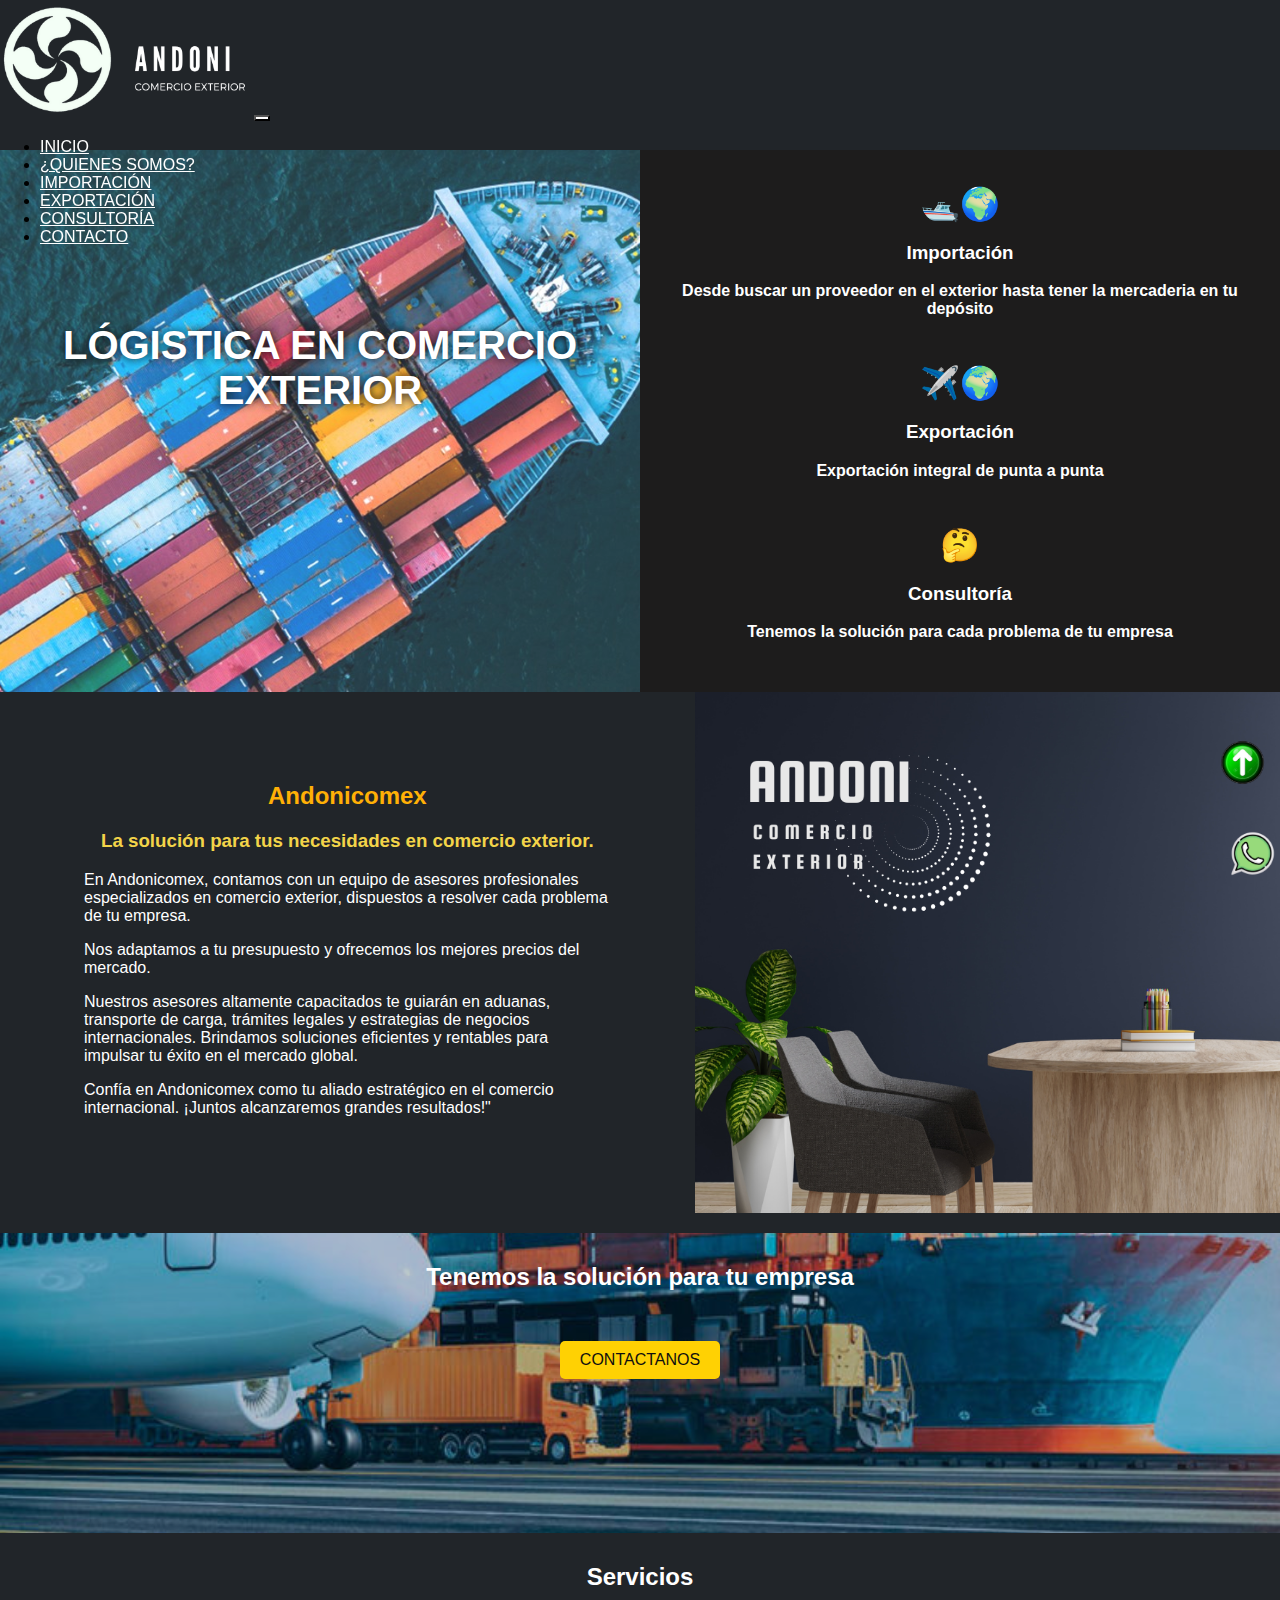
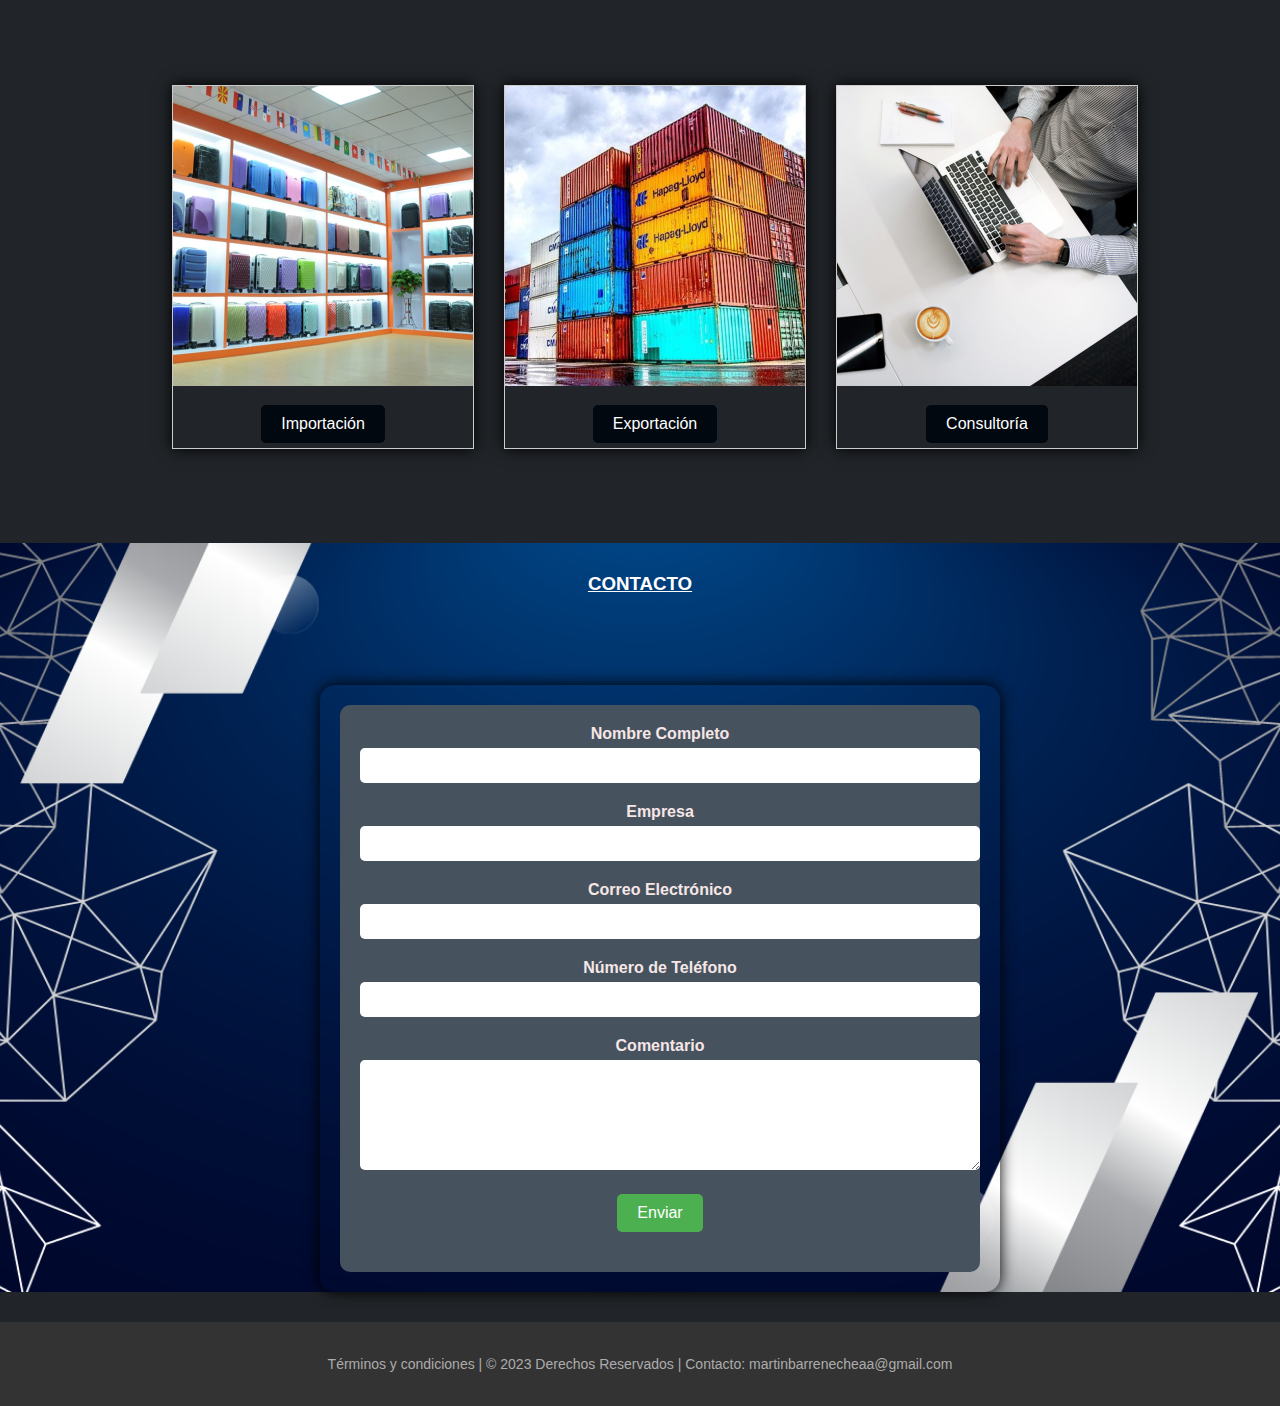
==== index.html @ 8a05e3dd "finalizando responsive index" ====
<!DOCTYPE html>
<html lang="es">
<head>
    <meta charset="UTF-8">
    <meta http-equiv="X-UA-Compatible" content="IE=edge">
    <meta name="viewport" content="width=device-width, initial-scale=1.0">
    <title>Andonicomex</title>
    <link rel="stylesheet" href="https://cdnjs.cloudflare.com/ajax/libs/font-awesome/6.4.0/css/all.min.css" integrity="sha512-iecdLmaskl7CVkqkXNQ/ZH/XLlvWZOJyj7Yy7tcenmpD1ypASozpmT/E0iPtmFIB46ZmdtAc9eNBvH0H/ZpiBw==" crossorigin="anonymous" referrerpolicy="no-referrer" />
    <link href="https://cdn.jsdelivr.net/npm/bootstrap@5.3.0/dist/css/bootstrap.min.css" rel="stylesheet" integrity="sha384-9ndCyUaIbzAi2FUVXJi0CjmCapSmO7SnpJef0486qhLnuZ2cdeRhO02iuK6FUUVM" crossorigin="anonymous">
    <link rel="stylesheet" href="style.css">    
</head>
<body>
     <header>
        <nav class="navbar navbar-expand-lg bg-dark">
            <div class="container-fluid">
              <a class="navbar-brand" href="./index.html"><img src="./assets/logo-dark.png" alt="logo" srcset=""></a> 
              <button class="navbar-toggler " type="button" data-bs-toggle="collapse" data-bs-target="#navbarNav" aria-controls="navbarNav" aria-expanded="false" aria-label="Toggle navigation">
                <span class="navbar-toggler-icon"></span>
              </button>
              <div class="collapse navbar-collapse justify-content-end" id="navbarNav">
                <ul class="navbar-nav">
                  <li class="nav-item">
                    <a class="nav-link" aria-current="page" href="./index.html">INICIO</a>
                  </li>
                  <li class="nav-item">
                    <a class="nav-link" href="#quienessomos">¿QUIENES SOMOS?</a>
                  </li>
                  <li class="nav-item">
                    <a class="nav-link" href="./pages/importacion.html">IMPORTACIÓN</a>
                  </li>
                  <li class="nav-item">
                    <a class="nav-link" href="./pages/importacion.html">EXPORTACIÓN</a>
                  </li>
                  <li class="nav-item">
                    <a class="nav-link" href="./pages/importacion.html">CONSULTORÍA</a>
                  </li>
                  <li class="nav-item">
                    <a class="nav-link" href="#formu">CONTACTO</a>
                  </li>
                </ul>
              </div>
            </div>
          </nav>
    </header>
    <h2 id="volver"></h2>

        <div class="baner">
            <div class="column column1">
              <h2>LÓGISTICA EN COMERCIO EXTERIOR</h2>
            </div>

            <div class="column column2">
                <a href="./pages/importacion.html"><div class="elemento">
                  <emoji class="emoji">🛥️🌍</emoji>
                    <h3>Importación</h3>
                    <p>Desde buscar un proveedor en el exterior hasta tener la mercaderia en tu depósito</p></a>

                </div>
                <div class="elemento">
                    <a href="./pages/exportacion.html"><emoji class="emoji">✈️🌍</emoji>
                    <h3>Exportación</h3>
                    <p>Exportación integral de punta a punta</p></a>

                </div>
                <div class="elemento">
                    <a href="./pages/consultoria.html"><emoji class="emoji">🤔</emoji>
                    <h3>Consultoría</h3>
                    <p>Tenemos la solución para cada problema de tu empresa</p></a>
                    
                </div>
            </div>
        </div>
        <section class="section">
          
          <div class="seccionindex">
            <h2 id="quienessomos">Andonicomex</h2>
            <h3>La solución para tus necesidades en comercio exterior.</h3>
            <p>En Andonicomex, contamos con un equipo de asesores profesionales especializados en comercio exterior, dispuestos a resolver cada problema de tu empresa. </p>
            <p>Nos adaptamos a tu presupuesto y ofrecemos los mejores precios del mercado.</p>
            <p>Nuestros asesores altamente capacitados te guiarán en aduanas, transporte de carga, trámites legales y estrategias de negocios internacionales. Brindamos soluciones eficientes y rentables para impulsar tu éxito en el mercado global.</p>
            <p>Confía en Andonicomex como tu aliado estratégico en el comercio internacional. ¡Juntos alcanzaremos grandes resultados!"</p>

          </div>
          <div class="imagen-quienessomos">
            <h5></h5>
          </div>
        </section>
        <div class="baner2">
          <h2>Tenemos la solución para tu empresa</h2>
          <a href="#formu"><button class="boton-consulta">CONTACTANOS</button></a>
        </div>

        <div class="titulo-servicios">
          <h2>Servicios</h2>
        </div>
        <div class="contenedor-servicios">
         
          <a href="./pages/importacion.html"><div class="card">
            <img src="./assets/carta2.png" alt="Imagen de la carta 1">
            <div class="card-description">
              <a class="boton-carta" href="./pages/importacion.html">Importación</a>
            </div>
          </div></a>
        
          <a href="./pages/exportacion.html"><div class="card">
            <img src="./assets/carta1.png" alt="Imagen de la carta 2">
            <div class="card-description">
              <a class="boton-carta" href="./pages/exportacion.html">Exportación</a>
            </div>
          </div></a>
        
          <a href="./pages/consultoria.html"><div class="card">
            <img src="./assets/carta3.png" alt="Imagen de la carta 3">
            <div class="card-description">
              <a class="boton-carta" href="./pages/consultoria.html">Consultoría</a>
            </div>
          </div></a>

        </div>

        
      <div class="contenedor-formulario" id="formu">
        <h3>CONTACTO</h3>

        <div class="formulario">
          <form action="https://formsubmit.co/martinbarrenecheaa@gmail.com" method="POST">
            <div class="form-group">
              <label for="nombre">Nombre Completo</label>
              <input type="text" id="nombre" name="nombre" required>
            </div>
            <div class="form-group">
              <label for="empresa">Empresa</label>
              <input type="text" id="empresa" name="empresa" required>
            </div>
      
            <div class="form-group">
              <label for="email">Correo Electrónico</label>
              <input type="email" id="email" name="email" required>
            </div>
      
            <div class="form-group">
              <label for="telefono">Número de Teléfono</label>
              <input type="tel" id="telefono" name="telefono" required>
            </div>
      
            <div class="form-group">
              <label for="comentario">Comentario</label>
              <textarea id="comentario" name="comentario" rows="6" required></textarea>
            </div>
      
            <div class="form-group">
              <button type="submit" class="boton">Enviar</button>
            </div>
          </form>
        </div>
      </div>
        <footer class="footer">
          <p>
            <a href="#">Términos y condiciones</a> |
            © 2023 Derechos Reservados | 
            Contacto: <a href="mailto:info@example.com">martinbarrenecheaa@gmail.com</a>
          </p>
        </footer>

        








        <a href="#volver" class="puntero"><img src="./assets/puntero.png" alt="puntero" width="75px"></a>  

        <a href="https://api.whatsapp.com/send?phone=1561332326" target="_blank" class="whatsapp-btn">
        <img src="./assets/what.png" alt="imagen de whatsapp" width="45px"></i>
        </a>
        





    
    <script src="https://cdn.jsdelivr.net/npm/bootstrap@5.3.0/dist/js/bootstrap.bundle.min.js" integrity="sha384-geWF76RCwLtnZ8qwWowPQNguL3RmwHVBC9FhGdlKrxdiJJigb/j/68SIy3Te4Bkz" crossorigin="anonymous"></script>
</body>
</html>
---- style.css ----
/* styles.css */

body {
  margin: 0;
  padding: 0;
  box-sizing: 0;
  font-family: 'Lato',Helvetica,Arial,Lucida,sans-serif;
  background-color: #212529;
}


.navbar {
    position: fixed;
    width: 100%;
    top: 0;
    left: 0;
    z-index: 1;

}
.navbar-brand img {
    width: 250px;
}


.nav-link {
    color: white;
}

.nav-link:hover {
    color: orange;
}
.active:hover{
    color: orange;

}
.navbar-toggler {
  background-color: white;
}
.baner {
    display: flex;
    flex-wrap: wrap;
    height: auto;
    background-color: rgb(29, 28, 28);
    margin-top: 150px; 
  }
.emoji {
  font-size: xx-large;
}
  .column {
    flex-basis: 50%;
    padding: 20px;
    box-sizing: border-box;
  }

  /* Estilos para pantallas más pequeñas */
  @media (max-width: 768px) {
    .column {
      flex-basis: 100%;
    }
    .baner {
        height: auto;
    }

    }


.column1 {
    background-image: url(./assets/comerimg4.jpg);
    background-size: cover;
    background-position: center center;
    background-repeat: no-repeat;
    background-blend-mode: overlay;
    background-color: rgba(219, 234, 248, 0.2);
    font-weight: bold;
}

.elemento {
    text-align: center;
    padding: 15px;
}
.elemento a {
    font-weight: bold;
    text-decoration: none;
    color: rgb(0, 0, 0);
    color: white;
}
.elemento a:hover {
  color: rgb(236, 175, 7);
  text-shadow: white 150px;
}
.column1 h2 {
    text-align: center;
    justify-content: center;
    font-size: 40px;
    color: rgb(255, 255, 255);
    text-shadow: 0 0 10px rgb(12, 12, 12);
    padding-top: 20%;
    
}
.column1 p {
    text-align: center;
    position: relative;
    transform: translateY(-50%);
    font-size: 50px;
    color: rgb(255, 255, 255);
    text-shadow: 0 0 10px rgb(12, 12, 12);
    
}


.whatsapp-btn {
    position: fixed;
    bottom: 20px;
    right: 5px;
    color: #fff;
    text-decoration: none;
    z-index: 1;
  }
.section {
  display: flex;
  flex-direction: row;
}

@media (max-width: 767px) {
  .section {
    flex-direction: column;
  }
  .seccionindex {
    width: 80%;
  }
  .imagen-quienessomos {
    width: 100%;
    height: 300px;
  }
}

.seccionindex {
    text-align:start;
    justify-content: center;
    width: 90%;
    margin-top: 50px;
    margin-bottom: 60px;
    color: white;
    height: auto;
    margin-left: 5%;
    margin-right: 5%;
    padding: 20px;
}
.seccionindex h2 {
  text-align: center;
  color: #ffb006; 
}
.seccionindex h3 {
  color: #f3d449;
  text-align: center;
}
.imagen-quienessomos {
  width: 100%;
  background-image: url(./assets/baner6.png);
  background-size: cover;
}

.baner2 {
    width: 100%;
    text-align: center;
    justify-content: center;
    background-image:url(./assets/comerimg3.jpg);
    height: 300px;
    background-size: cover;
    background-position: center;
    background-blend-mode: overlay;
    background-color: rgba(0, 0, 0, 0.2);
}
.baner2 h2 {
    color: rgb(255, 255, 255);
    padding-top: 30px;
    margin: 20px;
    font-weight: bold;
}

.boton-consulta {
    background-color: #ffd103;
    color: rgb(15, 15, 15);
    padding: 10px 20px;
    border: none;
    border-radius: 5px;
    cursor: pointer;
    font-size: 16px;
    margin: 30px;
}
.boton-consulta:hover {
    background-color: #f3d449;
    box-shadow: 0 0 10px 5px rgba(255, 255, 0, 0.5);
}
.titulo-servicios {
    text-align: center;
    margin: 30px;
    color: white;
}
.contenedor-servicios {
    width: 90%;
    margin: 5%;
    display: flex;
    justify-content: center;
    align-items: center;
    padding: 15px;


}
.card {
    width: 300px;
    border: 1px solid #ccc;
    display: inline-block;
    text-align: center;
    margin-top: 30px;
    box-shadow: 0 0 15px rgb(0, 0, 0);   
    margin: 15px;
  }
.card:hover {
  box-shadow: 0 0 10px 5px rgba(255, 255, 255, 0.5);
}
  .card img {
    width: 100%;
  }

  .card-description {
    margin-top: 10px;
  }

  .boton-carta {
    display: inline-block;
    padding: 10px 20px;
    background-color: #01080f;
    color: #fff;
    text-decoration: none;
    border-radius: 5px;
    margin: 5px;
  }

  @media (max-width: 767px) {
    .card {
      display: block;
      width: 270px;
    }
    .contenedor-servicios {
      flex-direction: column;
    }
    .seccion-consultoria {
      flex-direction: column;
    }
  }

.contenedor-formulario {
  width: 100%;
  background-image: url(./assets/baner9.png);
  text-align: center;
  background-size: cover;
  background-position: center;

}
.contenedor-formulario h3{
  color: white;
  padding: 30px;
  text-decoration-line: underline;
  
}

.formulario {
    width: 90%;
    margin-top: 60px;
    padding: 20px;
    margin-left: 5%;
    margin-right: 5%;
    margin-bottom: 40px;
    box-shadow: 0 0 15px rgb(0, 0, 0);  
    border-radius: 15px;

  }
  @media (min-width: 768px) {
    .formulario {
        width: 50%;
        margin-left: 25%;
        margin-right: 25%;
        margin-bottom: 30px;
        justify-content: center;

    }

  }

  
form {
    background-color: rgb(70, 83, 95);
    padding: 20px;
    border-radius: 10px;
    color: rgb(247, 230, 230);
  }
  
.form-group {
    margin-bottom: 20px;
  }
  
label {
    display: block;
    font-weight: bold;
    margin-bottom: 5px;
  }
  
input,
textarea {
    width: 100%;
    padding: 10px;
    border: none;
    border-radius: 5px;
  }
  
.boton {
    background-color: #4CAF50;
    color: white;
    padding: 10px 20px;
    border: none;
    border-radius: 5px;
    cursor: pointer;
    font-size: 16px;
  }
  
.boton:hover {
    background-color: #1c33fc;
  }


  .footer {
    background-color: #333;
    color: #acacac;
    padding: 20px;
    text-align: center;
    font-size: 14px;
  }
  
  .footer a {
    color: #acacac;
    text-decoration: none;
  }
  .puntero img{
    position: fixed;
    bottom: 100px;
    right: 0.5px;
    color: #fff;
    text-decoration: none;
    z-index: 1;
  }
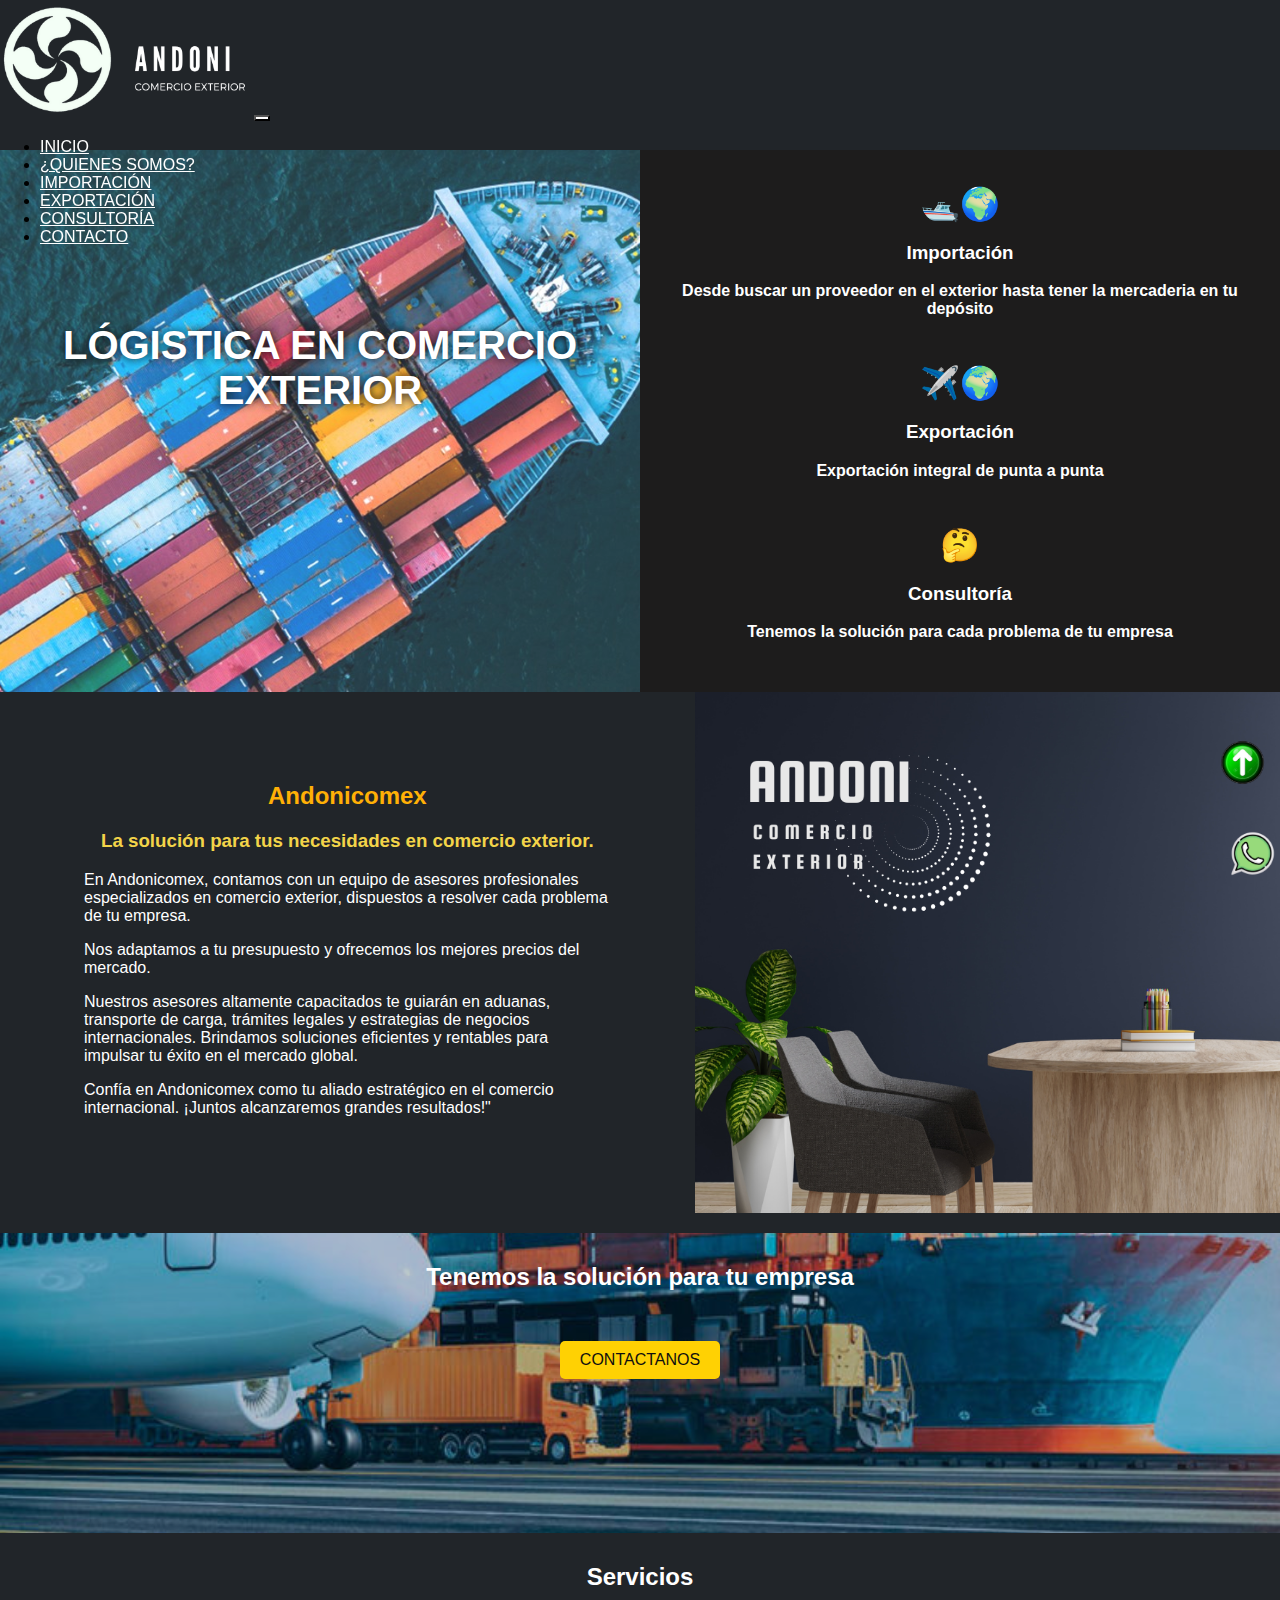
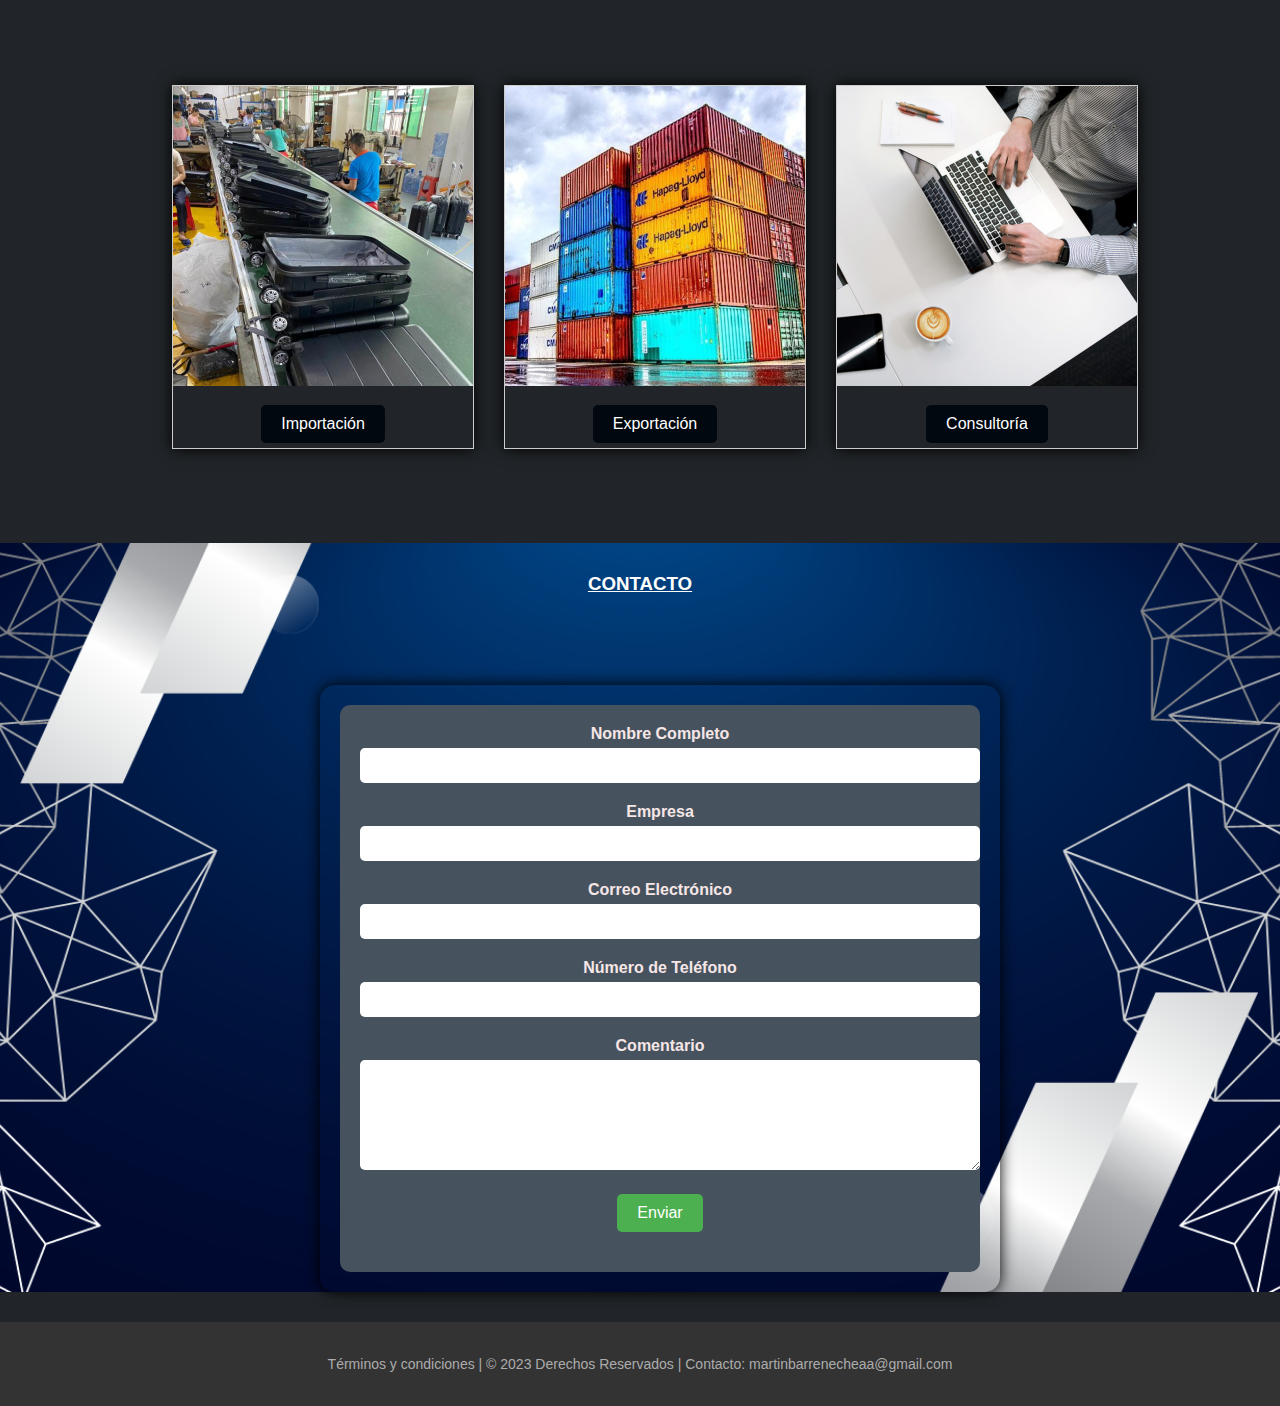
==== commit f2d37722: "se cambio carta" ====
--- a/index.html
+++ b/index.html
@@ -96,7 +96,7 @@
         <div class="contenedor-servicios">
          
           <a href="./pages/importacion.html"><div class="card">
-            <img src="./assets/carta2.png" alt="Imagen de la carta 1">
+            <img src="./assets/carta4.png" alt="Imagen de la carta 1">
             <div class="card-description">
               <a class="boton-carta" href="./pages/importacion.html">Importación</a>
             </div>
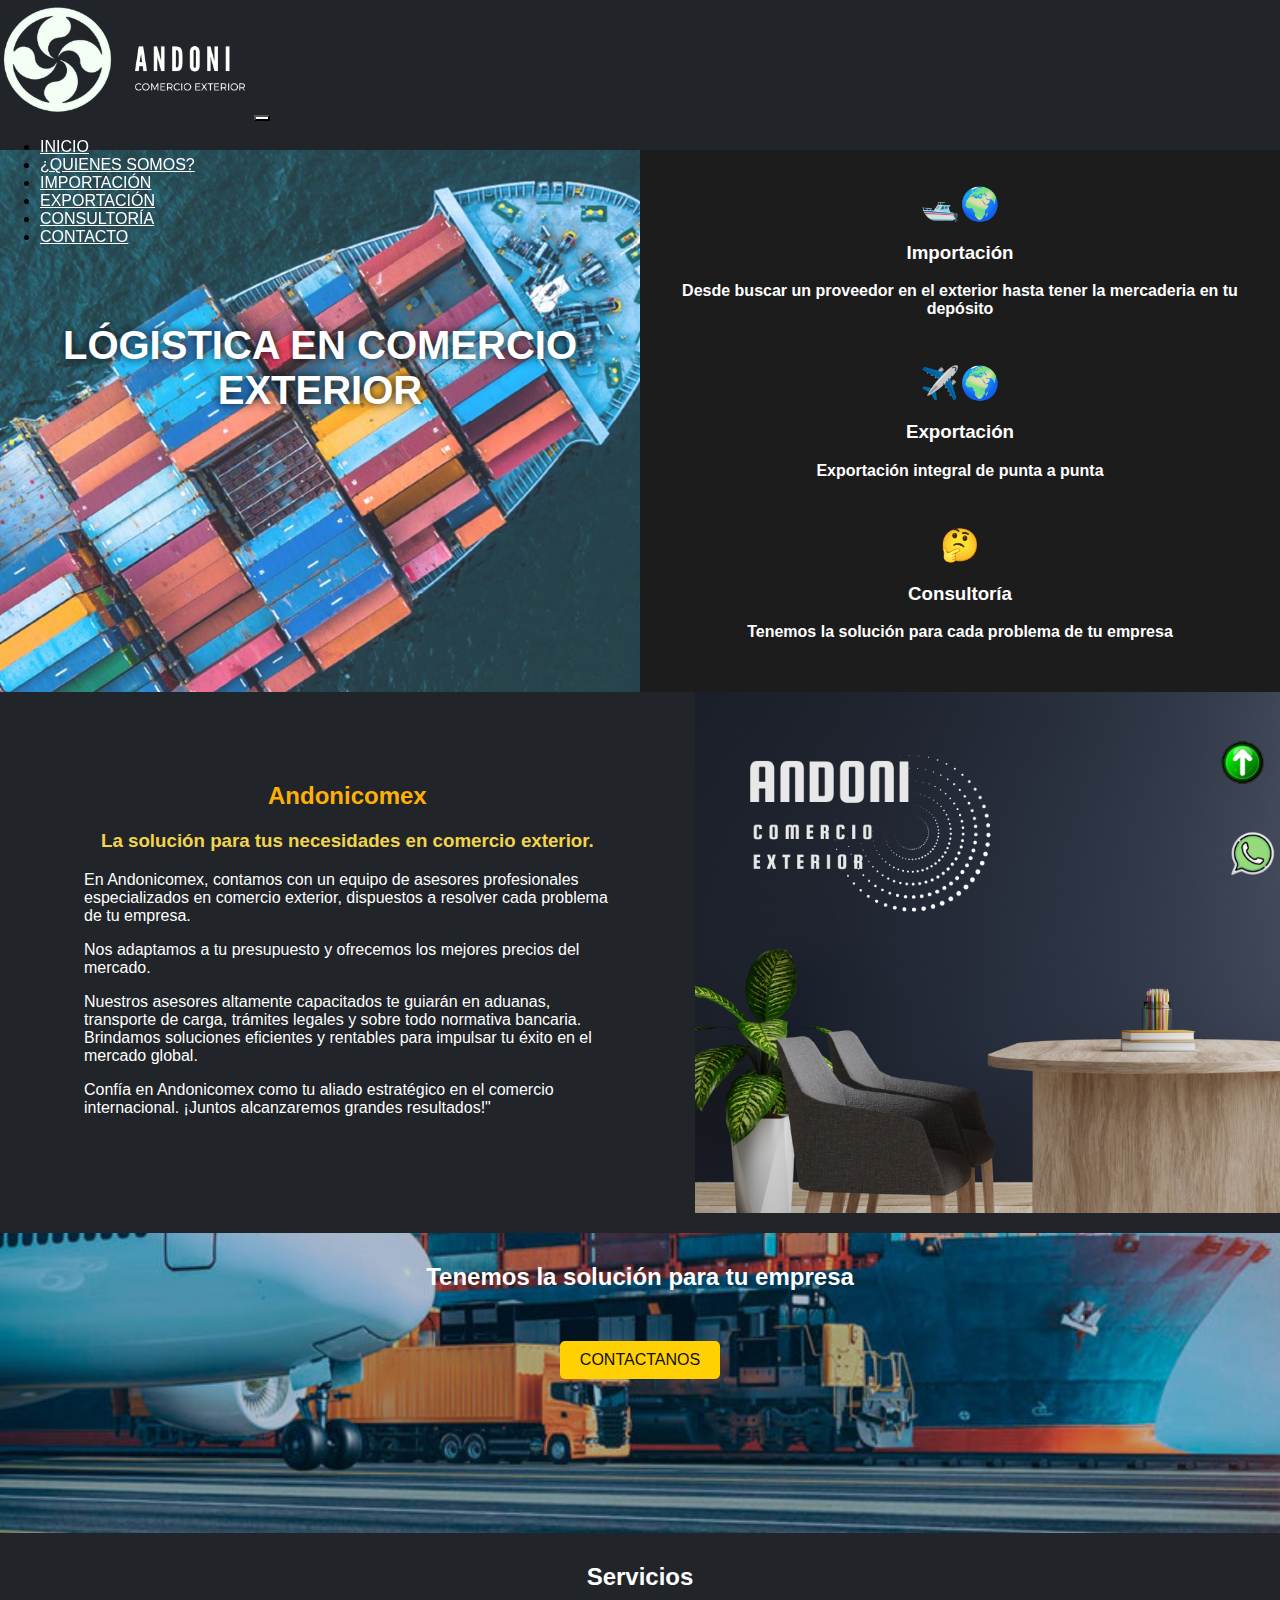
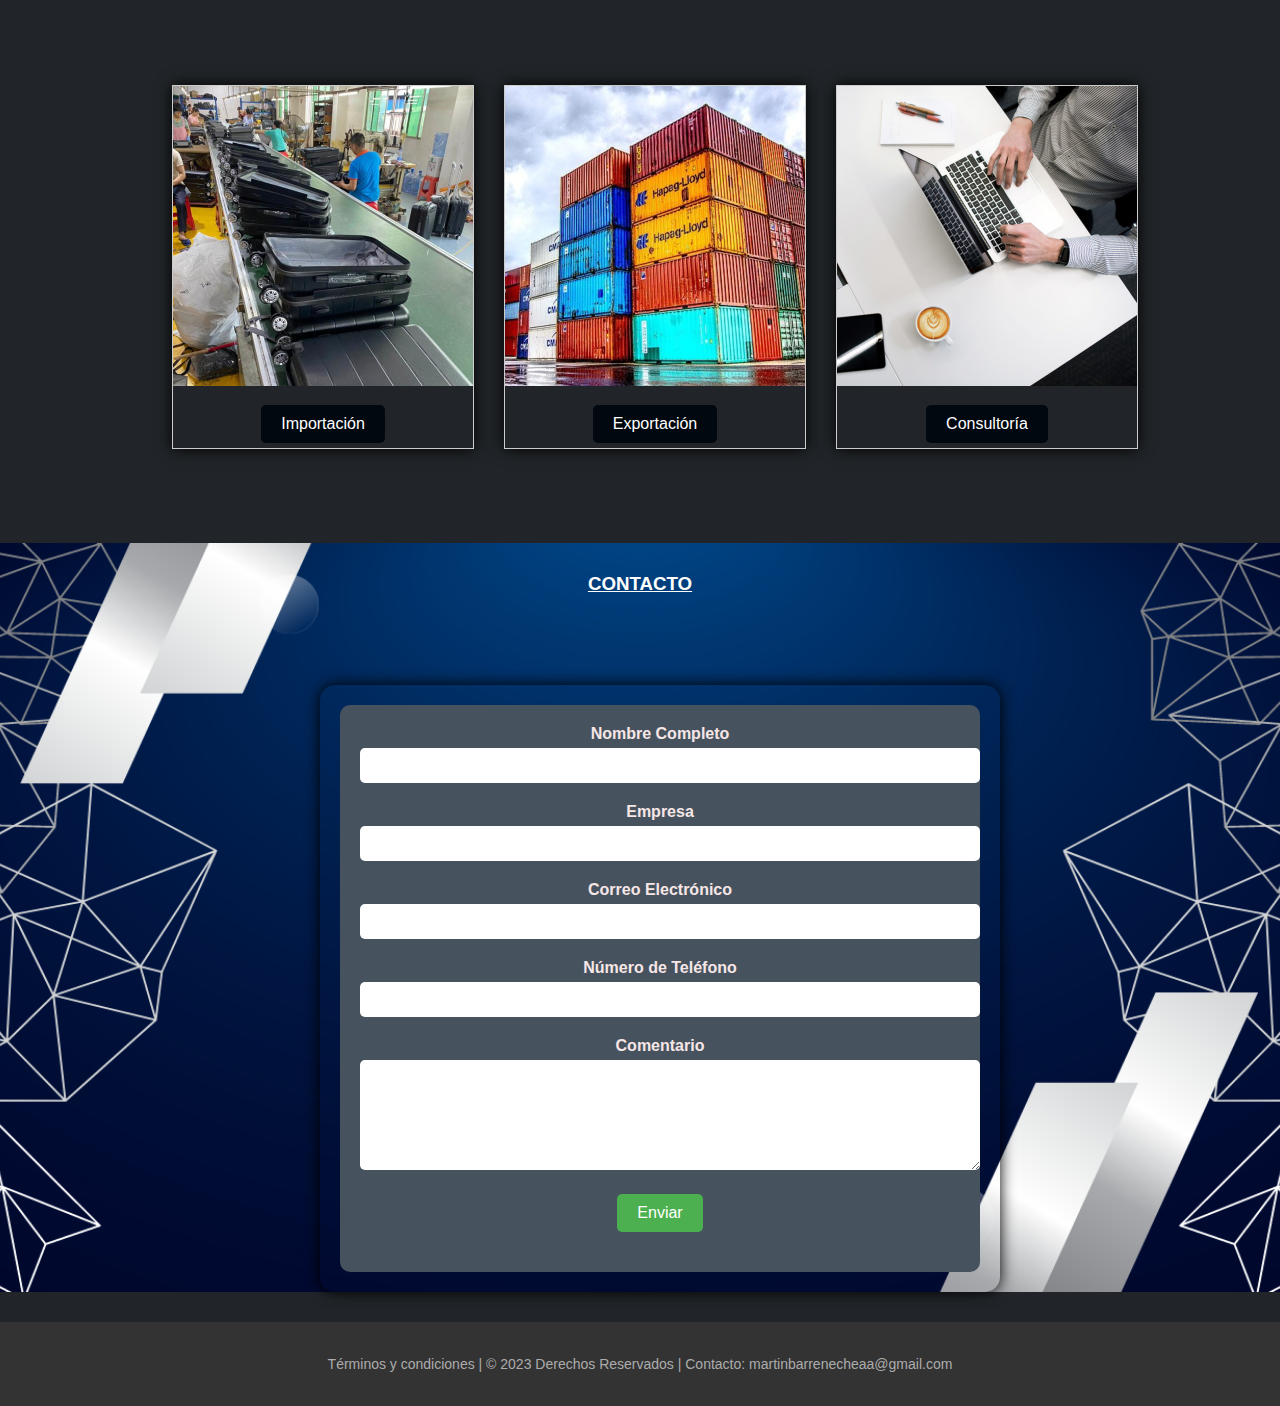
==== commit 5f5d775a: "se agrega algo en quienes somos" ====
--- a/index.html
+++ b/index.html
@@ -77,7 +77,7 @@
             <h3>La solución para tus necesidades en comercio exterior.</h3>
             <p>En Andonicomex, contamos con un equipo de asesores profesionales especializados en comercio exterior, dispuestos a resolver cada problema de tu empresa. </p>
             <p>Nos adaptamos a tu presupuesto y ofrecemos los mejores precios del mercado.</p>
-            <p>Nuestros asesores altamente capacitados te guiarán en aduanas, transporte de carga, trámites legales y estrategias de negocios internacionales. Brindamos soluciones eficientes y rentables para impulsar tu éxito en el mercado global.</p>
+            <p>Nuestros asesores altamente capacitados te guiarán en aduanas, transporte de carga, trámites legales y sobre todo normativa bancaria. Brindamos soluciones eficientes y rentables para impulsar tu éxito en el mercado global.</p>
             <p>Confía en Andonicomex como tu aliado estratégico en el comercio internacional. ¡Juntos alcanzaremos grandes resultados!"</p>
 
           </div>
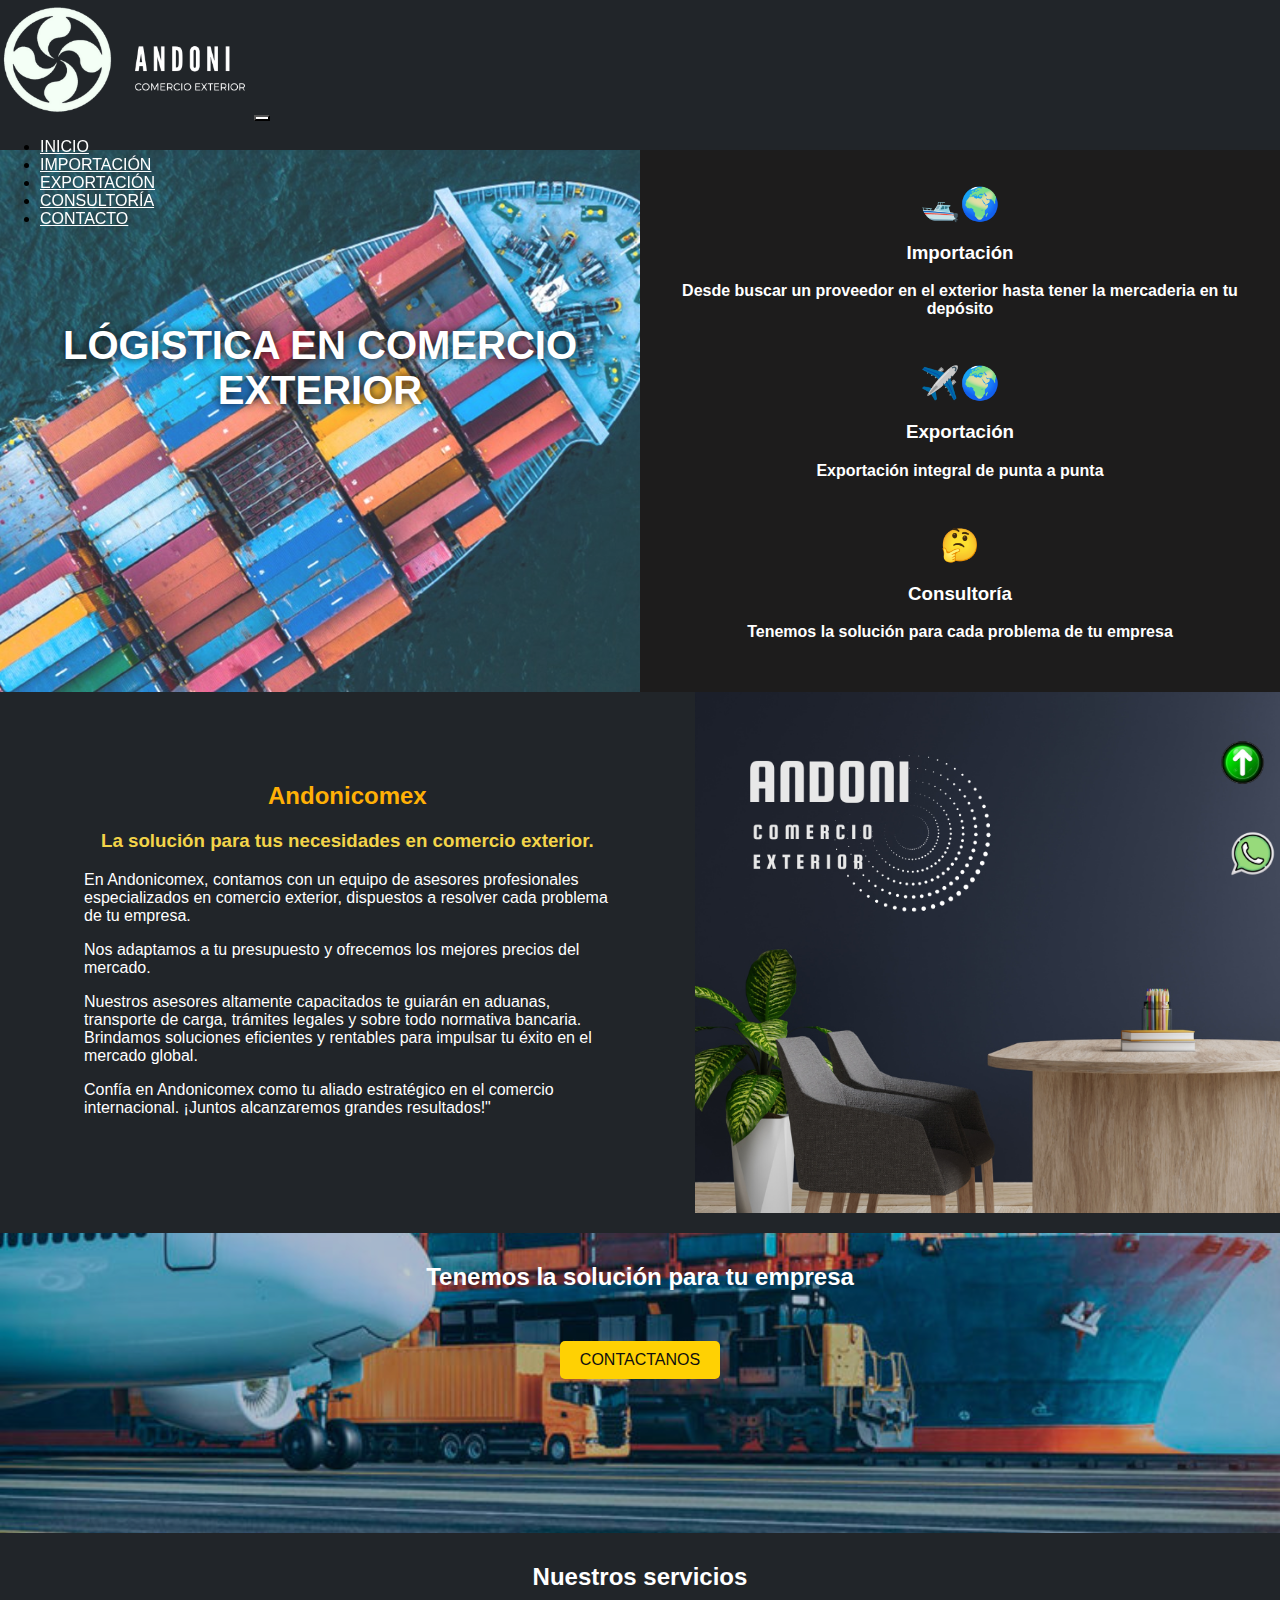
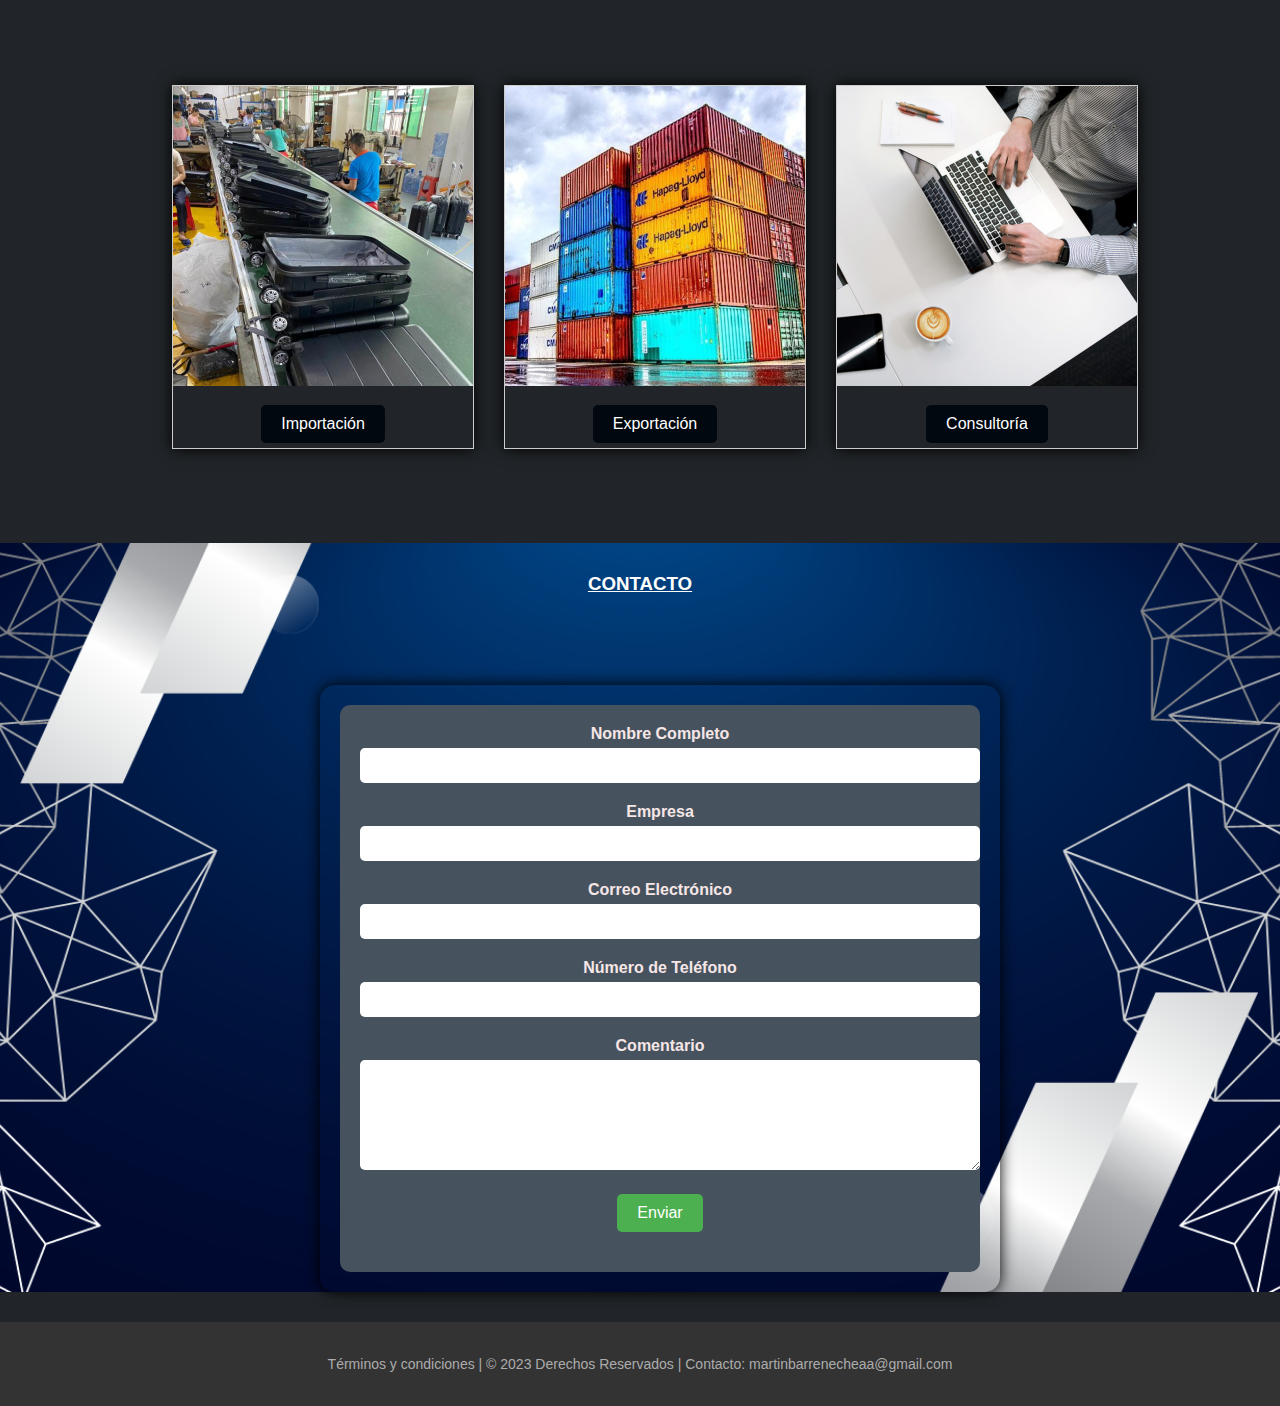
==== commit 1587bdd0: "se creo consultoria" ====
--- a/index.html
+++ b/index.html
@@ -21,9 +21,6 @@
                 <ul class="navbar-nav">
                   <li class="nav-item">
                     <a class="nav-link" aria-current="page" href="./index.html">INICIO</a>
-                  </li>
-                  <li class="nav-item">
-                    <a class="nav-link" href="#quienessomos">¿QUIENES SOMOS?</a>
                   </li>
                   <li class="nav-item">
                     <a class="nav-link" href="./pages/importacion.html">IMPORTACIÓN</a>
@@ -73,7 +70,7 @@
         <section class="section">
           
           <div class="seccionindex">
-            <h2 id="quienessomos">Andonicomex</h2>
+            <h2>Andonicomex</h2>
             <h3>La solución para tus necesidades en comercio exterior.</h3>
             <p>En Andonicomex, contamos con un equipo de asesores profesionales especializados en comercio exterior, dispuestos a resolver cada problema de tu empresa. </p>
             <p>Nos adaptamos a tu presupuesto y ofrecemos los mejores precios del mercado.</p>
@@ -91,7 +88,7 @@
         </div>
 
         <div class="titulo-servicios">
-          <h2>Servicios</h2>
+          <h2>Nuestros servicios</h2>
         </div>
         <div class="contenedor-servicios">
          
--- a/style.css
+++ b/style.css
@@ -245,9 +245,6 @@
     .contenedor-servicios {
       flex-direction: column;
     }
-    .seccion-consultoria {
-      flex-direction: column;
-    }
   }
 
 .contenedor-formulario {
@@ -349,4 +346,83 @@
     text-decoration: none;
     z-index: 1;
   }
-
+.section-consultoria {
+  margin-top: 200px;
+  display: flex;
+  flex-direction: row;
+}
+.texto-consultoria {
+  color: rgb(255, 255, 255);
+  width: 94%;
+  margin-left: 3%;
+  margin-right: 3%;
+  padding: 20px;
+  background: linear-gradient(to right, #4b6cb7, #182848);
+  border-radius: 20px;
+
+}
+.texto-consultoria:hover {
+  box-shadow: 0 0 10px 5px rgba(255, 255, 255, 0.5);
+}
+
+.imagen-consultoria {
+  background-image: url(./assets/consul.jpg);
+  background-size: cover;
+  width: 94%;
+  border-radius: 20px;
+  margin-left: 3%;
+  margin-right: 3%;
+  margin-top: 10px;
+}
+.imagen-consultoria:hover {
+  box-shadow: 0 0 10px 5px rgba(255, 255, 255, 0.5);
+}
+.section-consultoria2 {
+  display: flex;
+  flex-direction: row;
+  margin-bottom: 20px;
+  margin-top: 30px;
+}
+.texto-consultoria2 {
+  color: rgb(255, 255, 255);
+  width: 94%;
+  margin-left: 3%;
+  margin-right: 3%;
+  padding: 20px;
+  background: linear-gradient(to right, #4b6cb7, #182848);
+  border-radius: 20px;
+  margin-top: 10px;
+}
+.texto-consultoria2:hover {
+  box-shadow: 0 0 10px 5px rgba(255, 255, 255, 0.5);
+}
+
+.imagen-consultoria2 {
+  background-image: url(./assets/consul2.webp);
+  background-size: cover;
+  width: 94%;
+  border-radius: 20px;
+  margin-left: 3%;
+  margin-right: 3%;
+  margin-top: 10px;
+}
+.imagen-consultoria2:hover {
+  box-shadow: 0 0 10px 5px rgba(255, 255, 255, 0.5);
+}
+@media (max-width: 767px) {
+  .section-consultoria {
+    flex-direction: column;
+  }
+  .section-consultoria {
+    flex-direction: column;
+  }
+  .section-consultoria2 {
+    flex-direction: column;
+  }
+  .imagen-consultoria {
+    height: 300px;
+  }
+  .imagen-consultoria2 {
+    height: 300px;
+  }
+}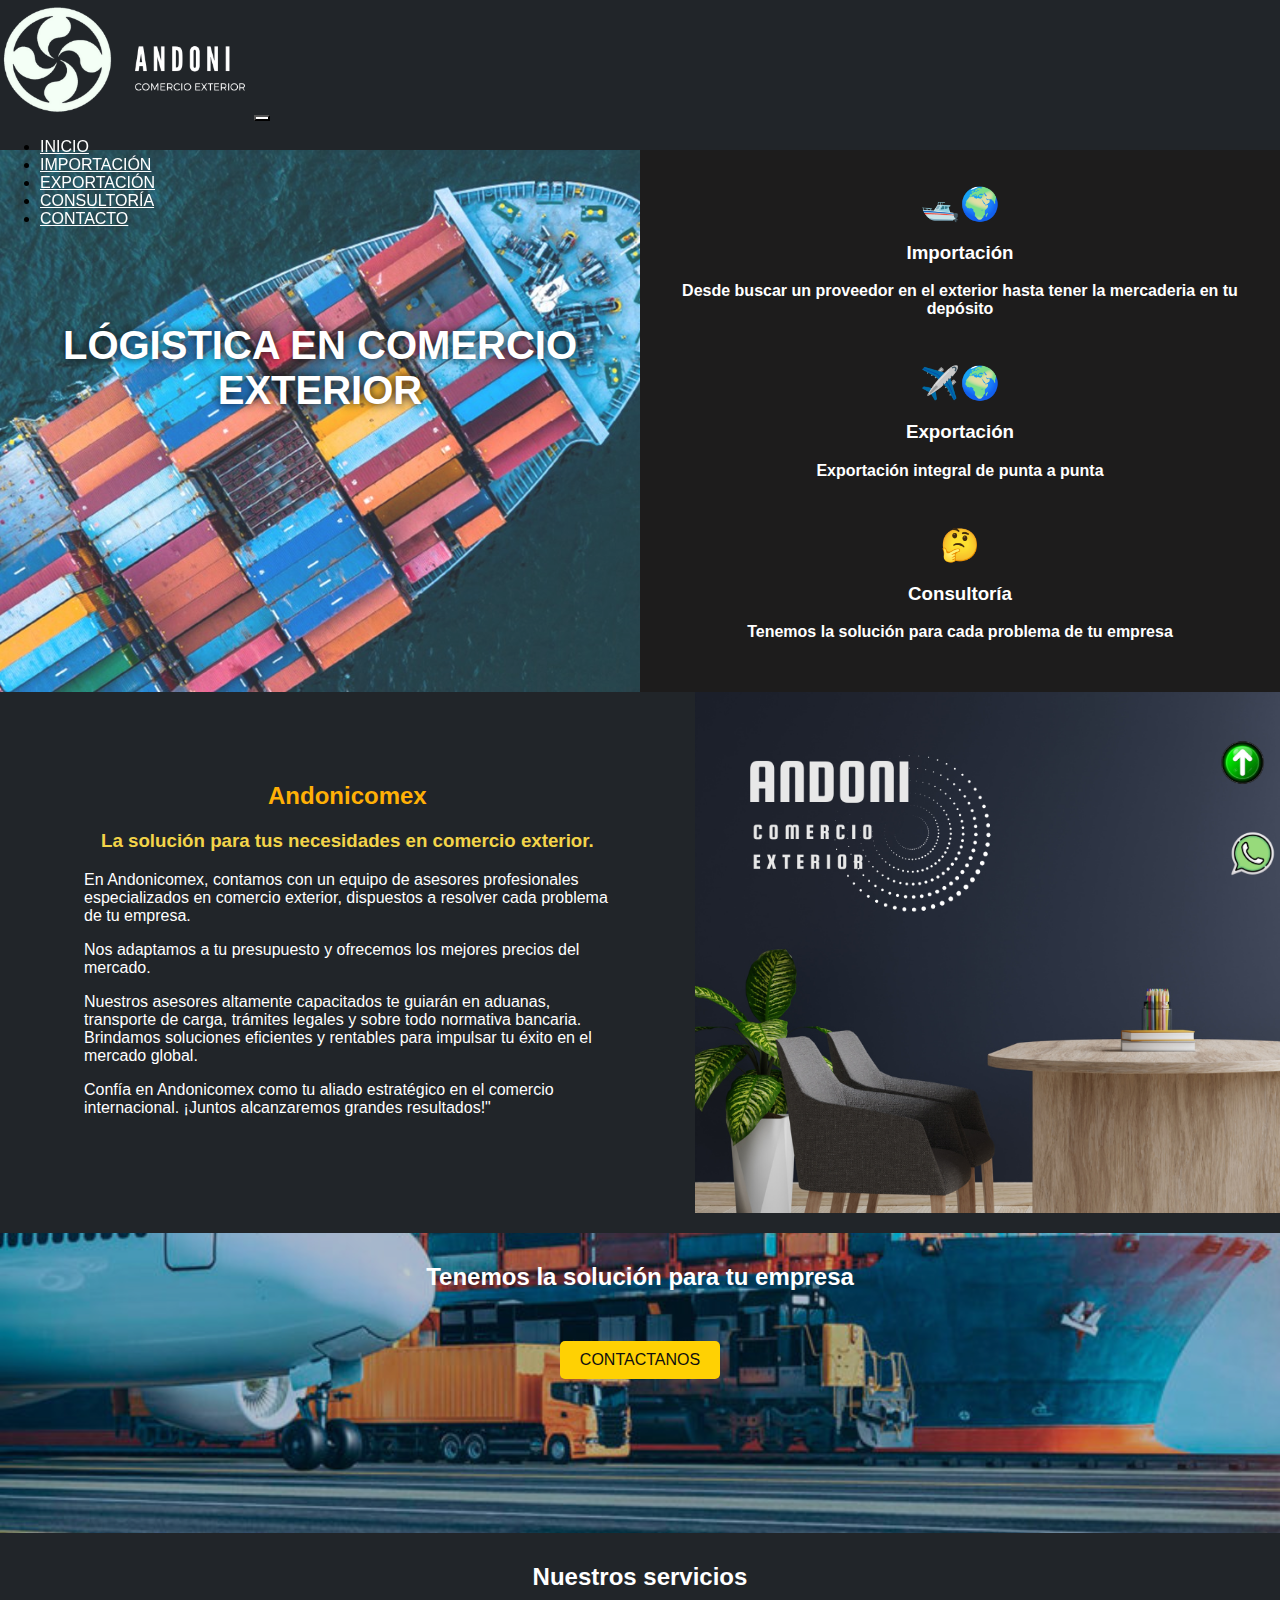
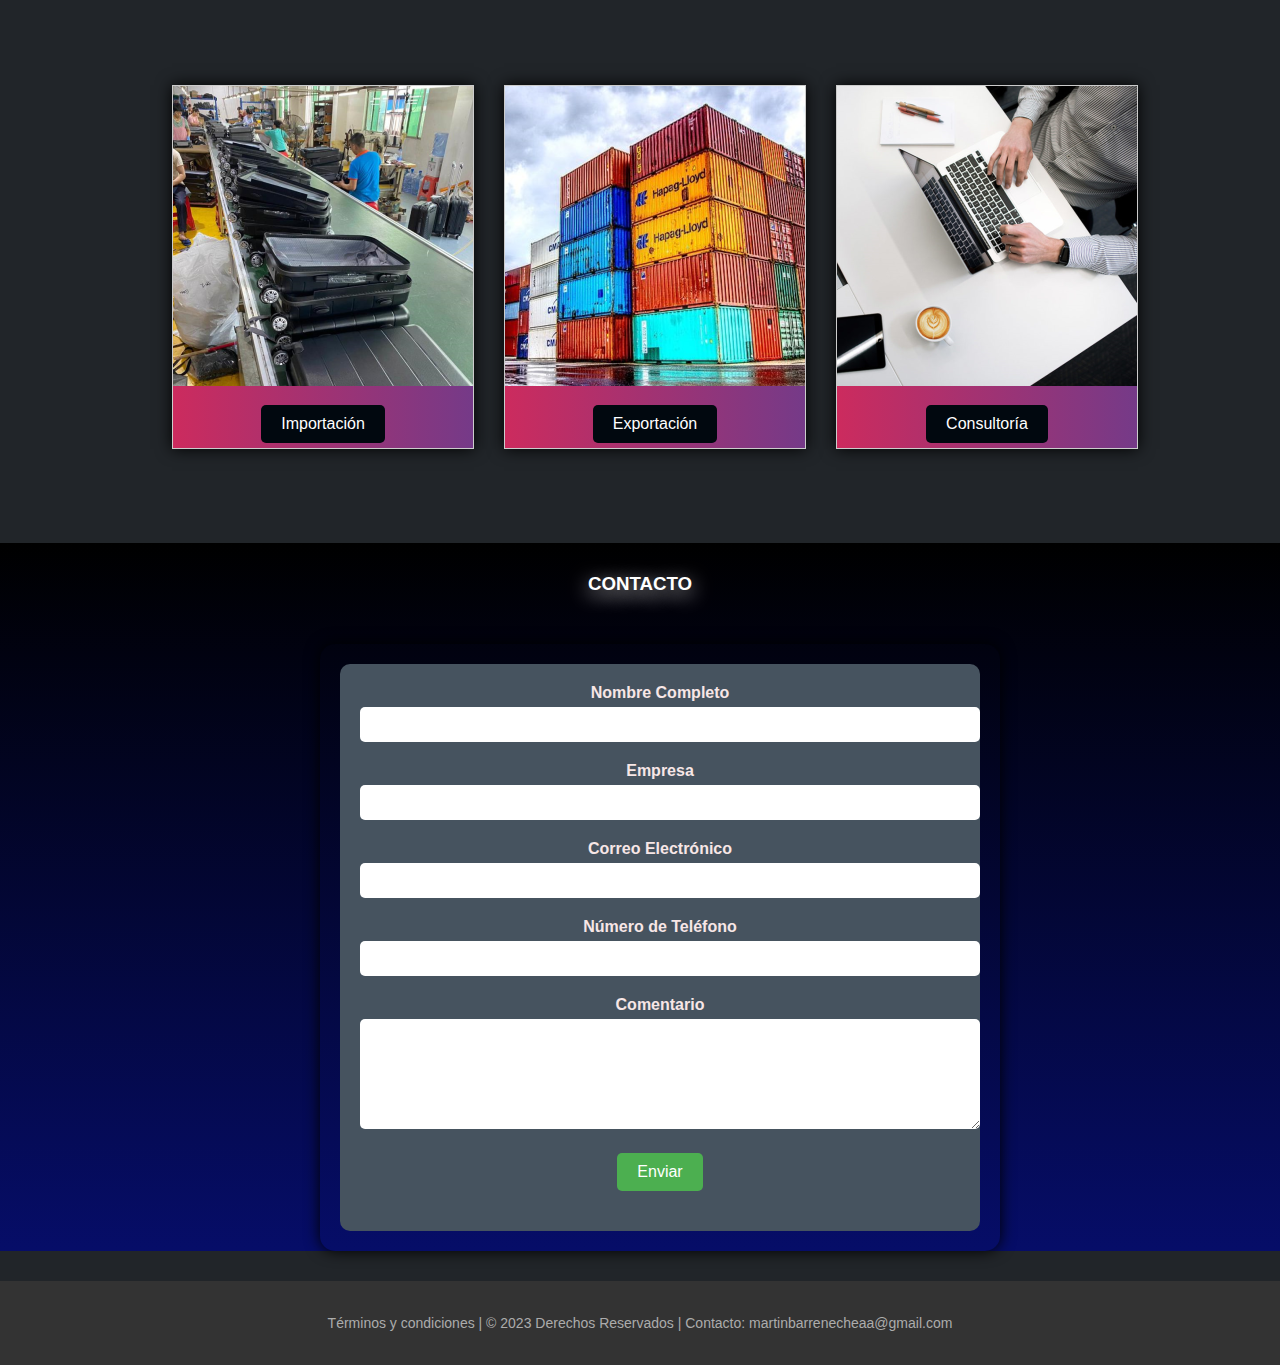
==== commit 3b129977: "se agrego pagina importacion" ====
--- a/index.html
+++ b/index.html
@@ -26,10 +26,10 @@
                     <a class="nav-link" href="./pages/importacion.html">IMPORTACIÓN</a>
                   </li>
                   <li class="nav-item">
-                    <a class="nav-link" href="./pages/importacion.html">EXPORTACIÓN</a>
+                    <a class="nav-link" href="./pages/exportacion.html">EXPORTACIÓN</a>
                   </li>
                   <li class="nav-item">
-                    <a class="nav-link" href="./pages/importacion.html">CONSULTORÍA</a>
+                    <a class="nav-link" href="./pages/consultoria.html">CONSULTORÍA</a>
                   </li>
                   <li class="nav-item">
                     <a class="nav-link" href="#formu">CONTACTO</a>
@@ -155,7 +155,7 @@
           <p>
             <a href="#">Términos y condiciones</a> |
             © 2023 Derechos Reservados | 
-            Contacto: <a href="mailto:info@example.com">martinbarrenecheaa@gmail.com</a>
+            Contacto: <a href="martinbarrenecheaa@gmail.com">martinbarrenecheaa@gmail.com</a>
           </p>
         </footer>
 
--- a/style.css
+++ b/style.css
@@ -215,6 +215,7 @@
     margin-top: 30px;
     box-shadow: 0 0 15px rgb(0, 0, 0);   
     margin: 15px;
+    background: linear-gradient(to right, #cc2b5e, #753a88);
   }
 .card:hover {
   box-shadow: 0 0 10px 5px rgba(255, 255, 255, 0.5);
@@ -249,22 +250,21 @@
 
 .contenedor-formulario {
   width: 100%;
-  background-image: url(./assets/baner9.png);
+  background: linear-gradient(to bottom, #000000, #060d68);
   text-align: center;
-  background-size: cover;
-  background-position: center;
-
+}
+.formulario:hover {
+  box-shadow: 0 0 30px white;
 }
 .contenedor-formulario h3{
   color: white;
   padding: 30px;
-  text-decoration-line: underline;
-  
+  text-shadow: 0 5px 20px white;
 }
 
 .formulario {
     width: 90%;
-    margin-top: 60px;
+    margin-top: 15px;
     padding: 20px;
     margin-left: 5%;
     margin-right: 5%;
@@ -346,6 +346,9 @@
     text-decoration: none;
     z-index: 1;
   }
+
+/*consultoria*/
+
 .section-consultoria {
   margin-top: 200px;
   display: flex;
@@ -357,7 +360,6 @@
   margin-left: 3%;
   margin-right: 3%;
   padding: 20px;
-  background: linear-gradient(to right, #4b6cb7, #182848);
   border-radius: 20px;
 
 }
@@ -389,7 +391,6 @@
   margin-left: 3%;
   margin-right: 3%;
   padding: 20px;
-  background: linear-gradient(to right, #4b6cb7, #182848);
   border-radius: 20px;
   margin-top: 10px;
 }
@@ -425,4 +426,47 @@
   .imagen-consultoria2 {
     height: 300px;
   }
+}
+.texto-consultoria h2 {
+  text-align: center;
+}
+/*importacion*/
+
+.articulo-importacion {
+  margin-top: 200px;
+  color: white;
+  width: 100%;
+  display: flex;
+  flex-direction: row;
+}
+.texto-importacion {
+  padding: 15px;
+  width: 90%;
+  margin-left: 5%;
+  margin-right: 5%;
+  border-radius: 10px;
+}
+.imagen-importacion{
+  width: 100%;
+  background-position: center;
+  background-size: cover; 
+}
+
+.imagen-importacion img {
+  border-radius: 15px;
+  box-shadow: 0 0 15px white;
+  margin-top: 50px;
+  margin-left: 15%;
+
+}
+@media (max-width: 767px) {
+  .articulo-importacion {
+    flex-direction: column;
+  }
+  .imagen-importacion img{
+    width: 80%;
+    margin-right: 10%;
+    margin-left: 10%;
+    margin-bottom: 20px;
+  }
 }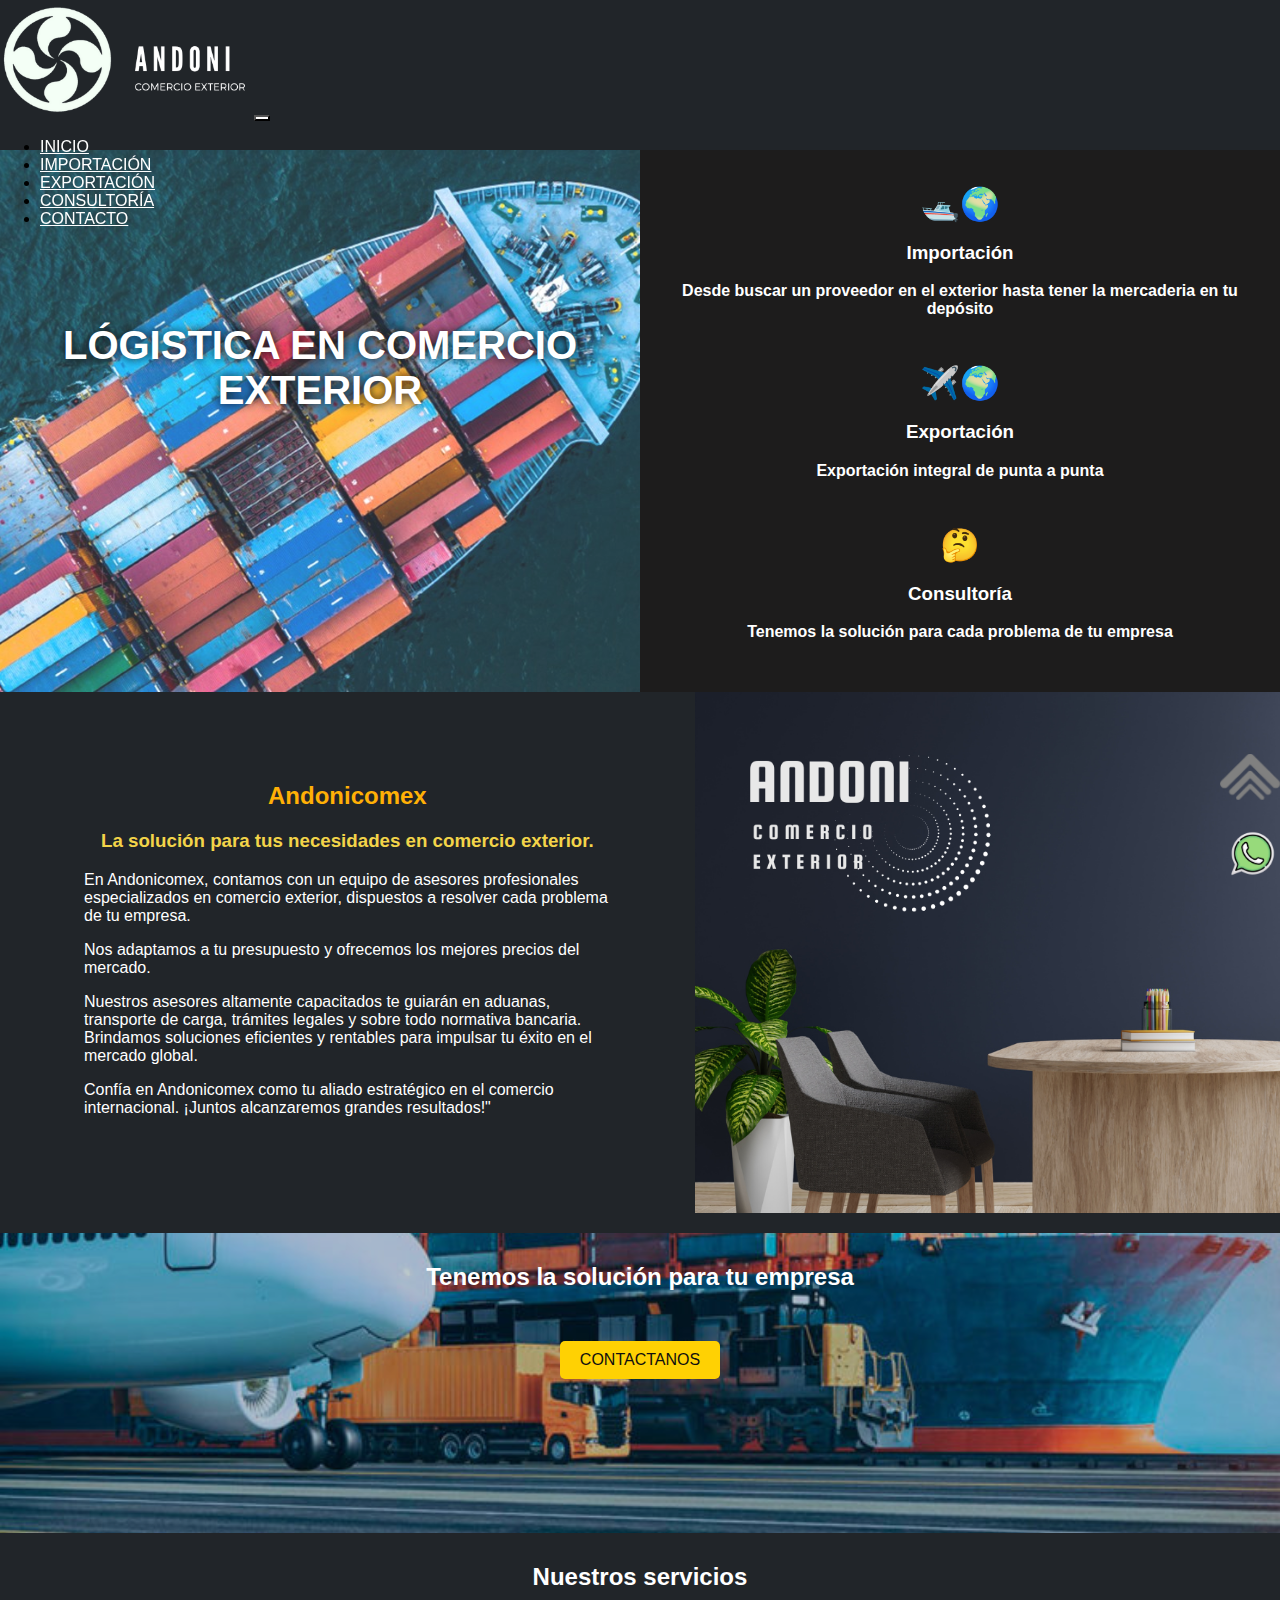
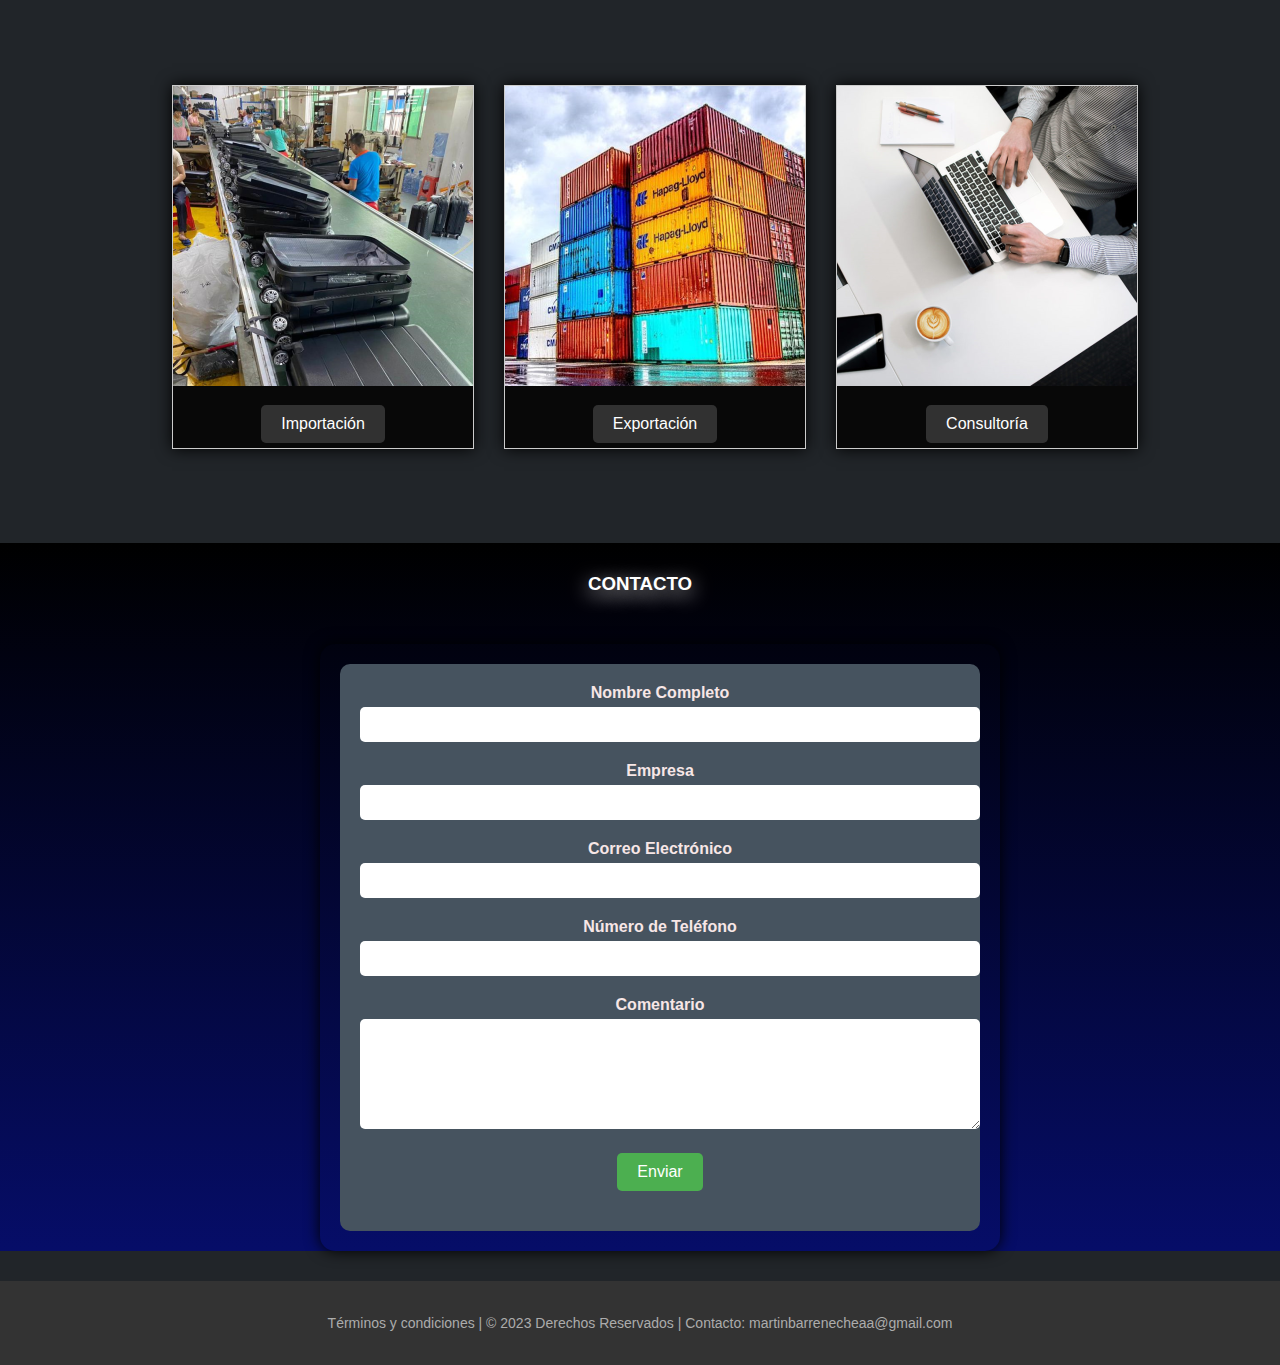
==== commit 9b5a3525: "se modificaron chiquitajes y se cambio el puntero del assets" ====
--- a/index.html
+++ b/index.html
@@ -155,7 +155,7 @@
           <p>
             <a href="#">Términos y condiciones</a> |
             © 2023 Derechos Reservados | 
-            Contacto: <a href="martinbarrenecheaa@gmail.com">martinbarrenecheaa@gmail.com</a>
+            Contacto: martinbarrenecheaa@gmail.com
           </p>
         </footer>
 
@@ -168,7 +168,7 @@
 
 
 
-        <a href="#volver" class="puntero"><img src="./assets/puntero.png" alt="puntero" width="75px"></a>  
+        <a href="#volver" class="puntero"><img src="./assets/puntero.png" alt="puntero" width="60px"></a>  
 
         <a href="https://api.whatsapp.com/send?phone=1561332326" target="_blank" class="whatsapp-btn">
         <img src="./assets/what.png" alt="imagen de whatsapp" width="45px"></i>
--- a/style.css
+++ b/style.css
@@ -215,7 +215,7 @@
     margin-top: 30px;
     box-shadow: 0 0 15px rgb(0, 0, 0);   
     margin: 15px;
-    background: linear-gradient(to right, #cc2b5e, #753a88);
+    background: rgb(8, 8, 8);
   }
 .card:hover {
   box-shadow: 0 0 10px 5px rgba(255, 255, 255, 0.5);
@@ -231,7 +231,7 @@
   .boton-carta {
     display: inline-block;
     padding: 10px 20px;
-    background-color: #01080f;
+    background-color: #313131;
     color: #fff;
     text-decoration: none;
     border-radius: 5px;
@@ -469,4 +469,39 @@
     margin-left: 10%;
     margin-bottom: 20px;
   }
+}
+/*exportacion*/
+
+.seccion-exportacion {
+  margin-top: 200px;
+  color: white;
+  display: flex;
+  flex-direction: row;
+}
+.articulo-exportacion {
+  width: 80%;
+  margin-left: 10%;
+  margin-right: 10%;
+}
+.articulo-exportacion h2{
+  text-align: center;
+  color: #f3d449;
+}
+.imagen-exportacion {
+  background-image: url(./assets/exporta.webp);
+  background-size: cover;
+  width: 95%;
+  background-position: center;
+  padding: 100px;
+  margin-right: 5%;
+  border-radius: 10px;
+}
+@media (max-width: 767px) {
+  .seccion-exportacion {
+    flex-direction: column;
+  }
+  .imagen-exportacion {
+    height: 300px;
+    width: 100%;
+  }
 }